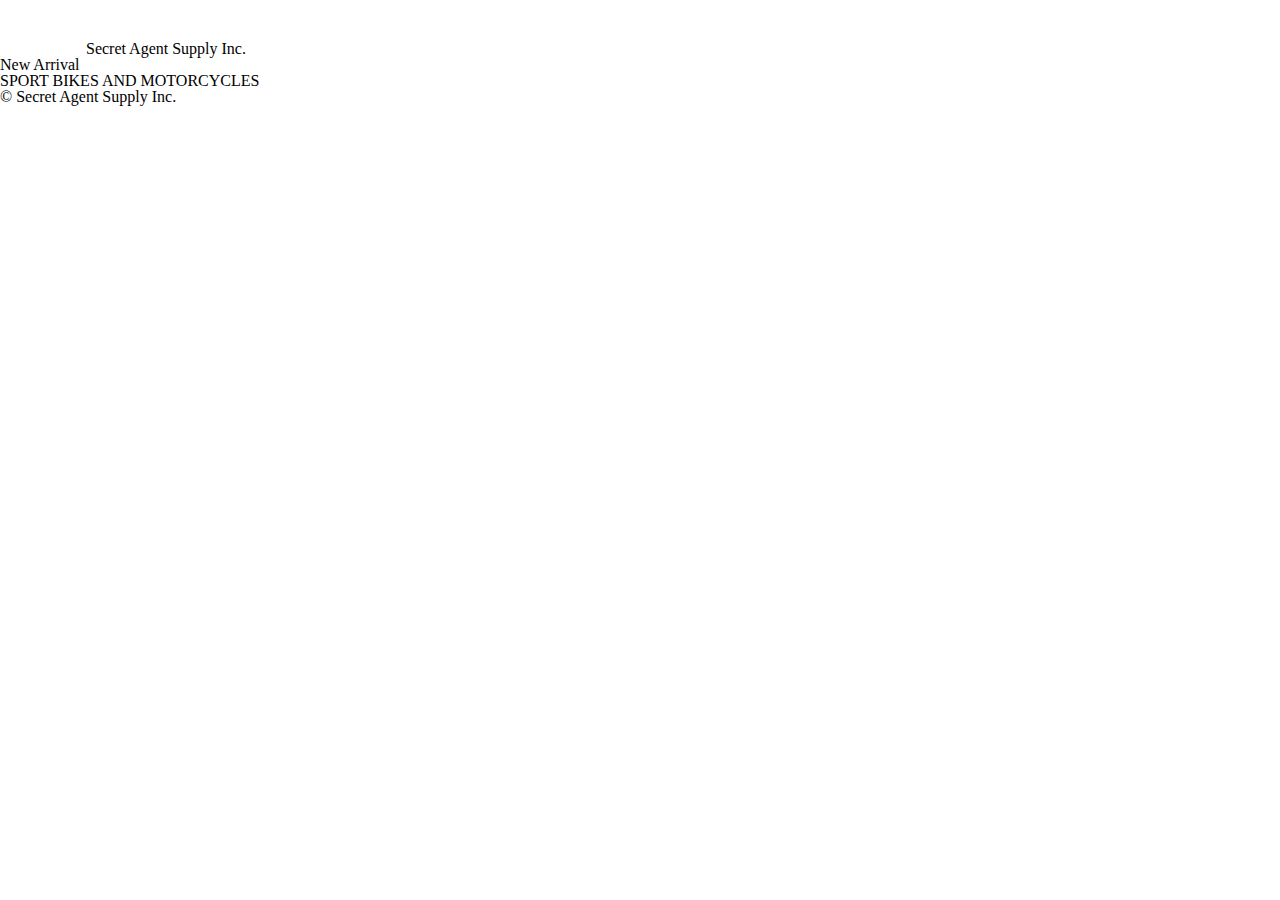
==== index.html @ df0bd158 "Banner Added" ====
<!DOCTYPE html>
<html>
  <head>
    <title> Secret Agent Supply Inc. </title>
    <link rel="stylesheet" type="text/css" href="resources/css/reset.css">
    <link rel="stylesheet" type="text/css" href="resources/css/style.css">
  </head>
  <body>

   <!-- HEADER -->

    <div class="logo">
       <div class="container">
         <img src="resources/Images/logo.png">
         <span> Secret Agent Supply Inc. </span>
     </div>
    </div>

    <!-- BANNER-->
    <div class="banner">
       <div class="container">
          <div class="tagline">
            <h4> New Arrival </h4>
            <h1> SPORT BIKES AND MOTORCYCLES </h1>
      </div>
     </div>
    </div>



    <!-- NAV -->


     <!-- PRODUCT, LOCATION & HOURS -->







     <!-- FOOTER -->

     <footer>
       <h5> &copy Secret Agent Supply Inc. </h5>
     </footer>
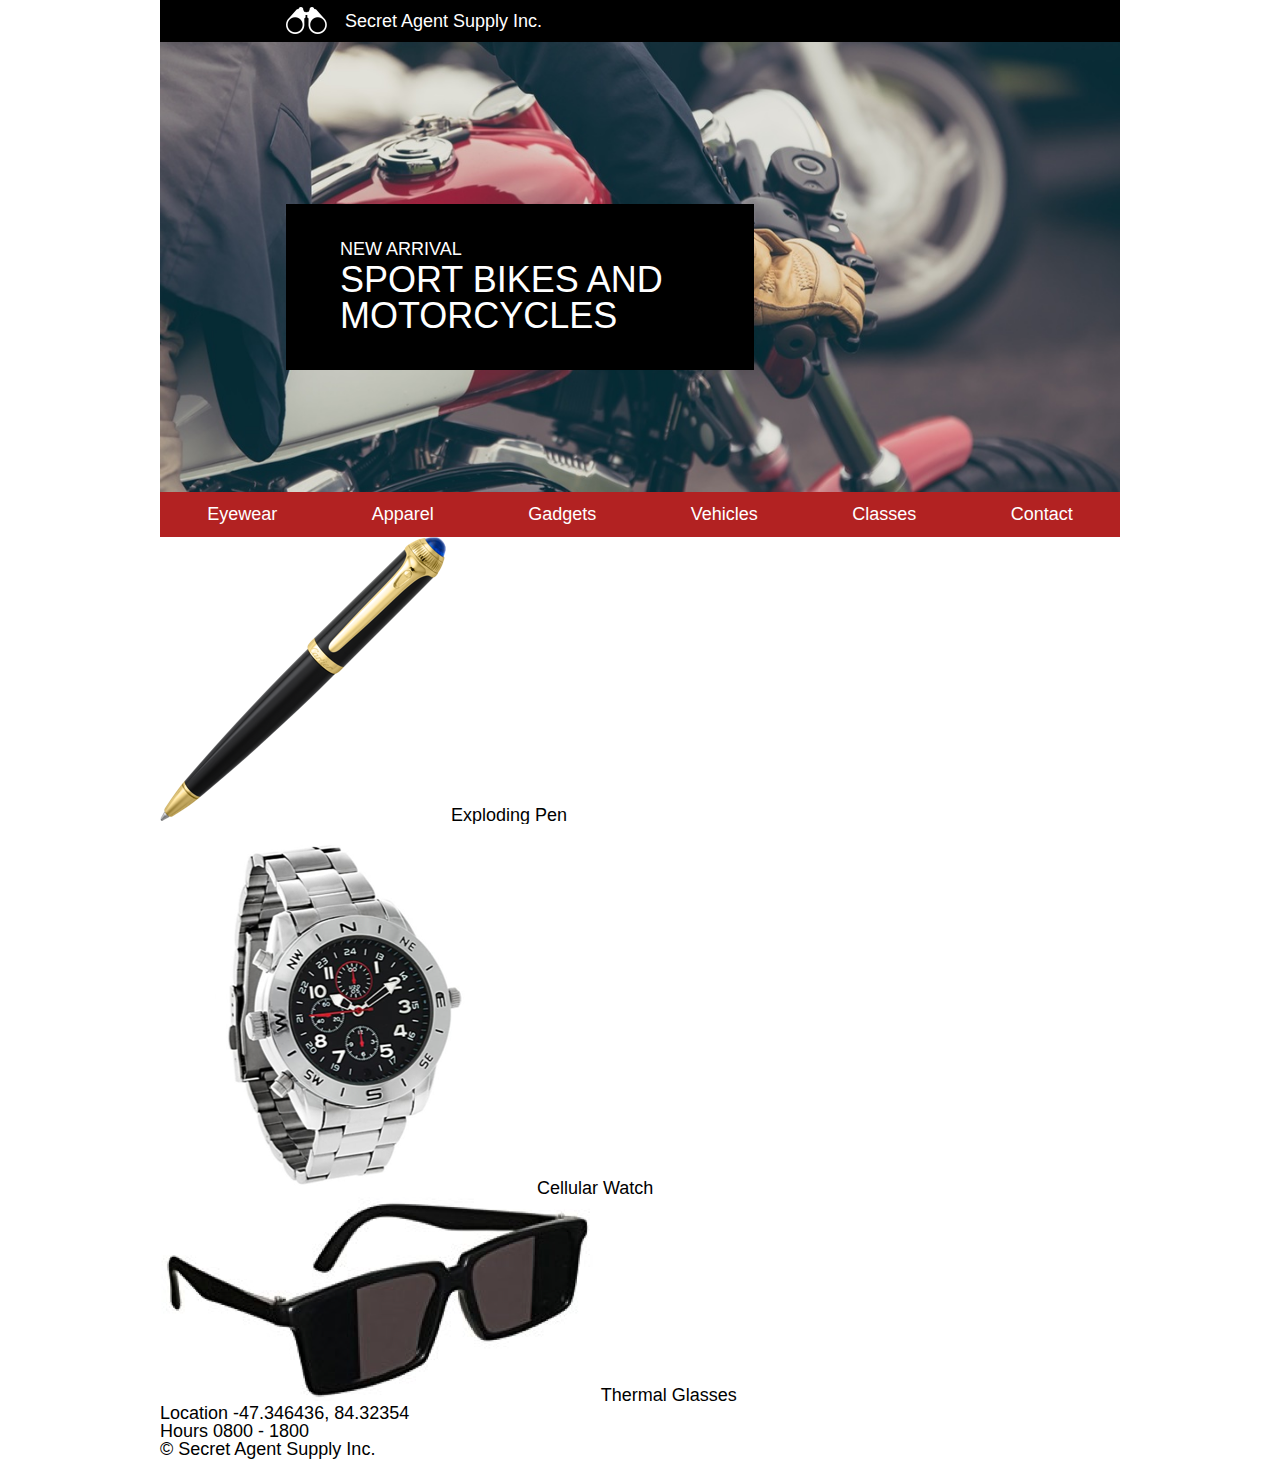
==== commit 3dd901da: "css added" ====
--- a/index.html
+++ b/index.html
@@ -8,35 +8,58 @@
   <body>
 
    <!-- HEADER -->
+<div id="container">
+  <header>
+    <img class="logo" src="resources/Images/logo.png">
+    <span class="company-name"> Secret Agent Supply Inc. </span>
+  </header>
 
-    <div class="logo">
-       <div class="container">
-         <img src="resources/Images/logo.png">
-         <span> Secret Agent Supply Inc. </span>
-     </div>
+    <!-- MAIN CONTENT -->
+
+    <div class="banner-background">
+      <div class="banner">
+        <div class="main">
+          <h4> NEW ARRIVAL </h4>
+          <h1> SPORT BIKES AND MOTORCYCLES </h1>
+        </div>
+      </div>
     </div>
 
-    <!-- BANNER-->
-    <div class="banner">
-       <div class="container">
-          <div class="tagline">
-            <h4> New Arrival </h4>
-            <h1> SPORT BIKES AND MOTORCYCLES </h1>
+    <nav>
+      <ul>
+        <li> Eyewear </li>
+        <li> Apparel </li>
+        <li> Gadgets </li>
+        <li> Vehicles </li>
+        <li> Classes </li>
+        <li> Contact </li>
+      </ul>
+    </nav>
+
+    <section class="products">
+      <div class="pen">
+        <img src="resources/Images/pen.png">
+        <span> Exploding Pen </span>
       </div>
-     </div>
+      <div class="watch">
+        <img src="resources/Images/watch.png">
+        <span> Cellular Watch </span>
+      </div>
+      <div class="glasses">
+        <img src="resources/Images/glasses.png">
+      <span> Thermal Glasses </span>
     </div>
+    </section>
 
+    <section>
+      <span class="location"> Location </span>
+      <span class="coordinates"> -47.346436, 84.32354 </span>
+    </section>
 
-
-    <!-- NAV -->
-
-
-     <!-- PRODUCT, LOCATION & HOURS -->
-
-
-
-
-
+    <section>
+      <span class="hours"> Hours </span>
+      <span class="operating-hours"> 0800 - 1800 </span>
+    </section>
 
 
      <!-- FOOTER -->
@@ -44,3 +67,5 @@
      <footer>
        <h5> &copy Secret Agent Supply Inc. </h5>
      </footer>
+   </div>
+ </body>
--- a/resources/css/style.css
+++ b/resources/css/style.css
@@ -0,0 +1,78 @@
+html {
+  font-size:18px;
+}
+body {
+  font-family: Helvetica;
+}
+
+#container {
+  max-width: 960px;
+  margin: 0 auto;
+}
+
+/* HEADER */
+
+header {
+  background-color: black;
+  color: white;
+  align-items: center;
+  display: flex;
+}
+
+.logo {
+ height: 1.5rem;
+ padding-left: 7rem;
+}
+
+.company-name {
+  padding-left: 1rem;
+  padding-top: 0.66rem;
+  padding-bottom: 0.66rem;
+}
+
+/* BANNER */
+
+
+
+.banner-background {
+  height: 25rem;
+  background: url("../../resources/Images/moto.jpeg");
+  background-position: center;
+  background-repeat: no-repeat;
+  background-size: cover;
+  }
+
+
+.main {
+  color: white;
+  background-color: black;
+  width: 20rem;
+  top: 9rem;
+  left: 7rem;
+  padding: 2rem 3rem;
+  position: relative;
+}
+
+
+h4 {
+  font-size: 1rem;
+  padding-bottom: 0.25rem;
+}
+
+h1 {
+  font-size: 2rem;
+}
+
+/* MENU */
+
+nav {
+  background-color: firebrick;
+  color: white;
+}
+
+nav ul {
+  display: flex;
+  padding: 0.75rem 0;
+  align-items: center;
+  justify-content: space-around;
+}
